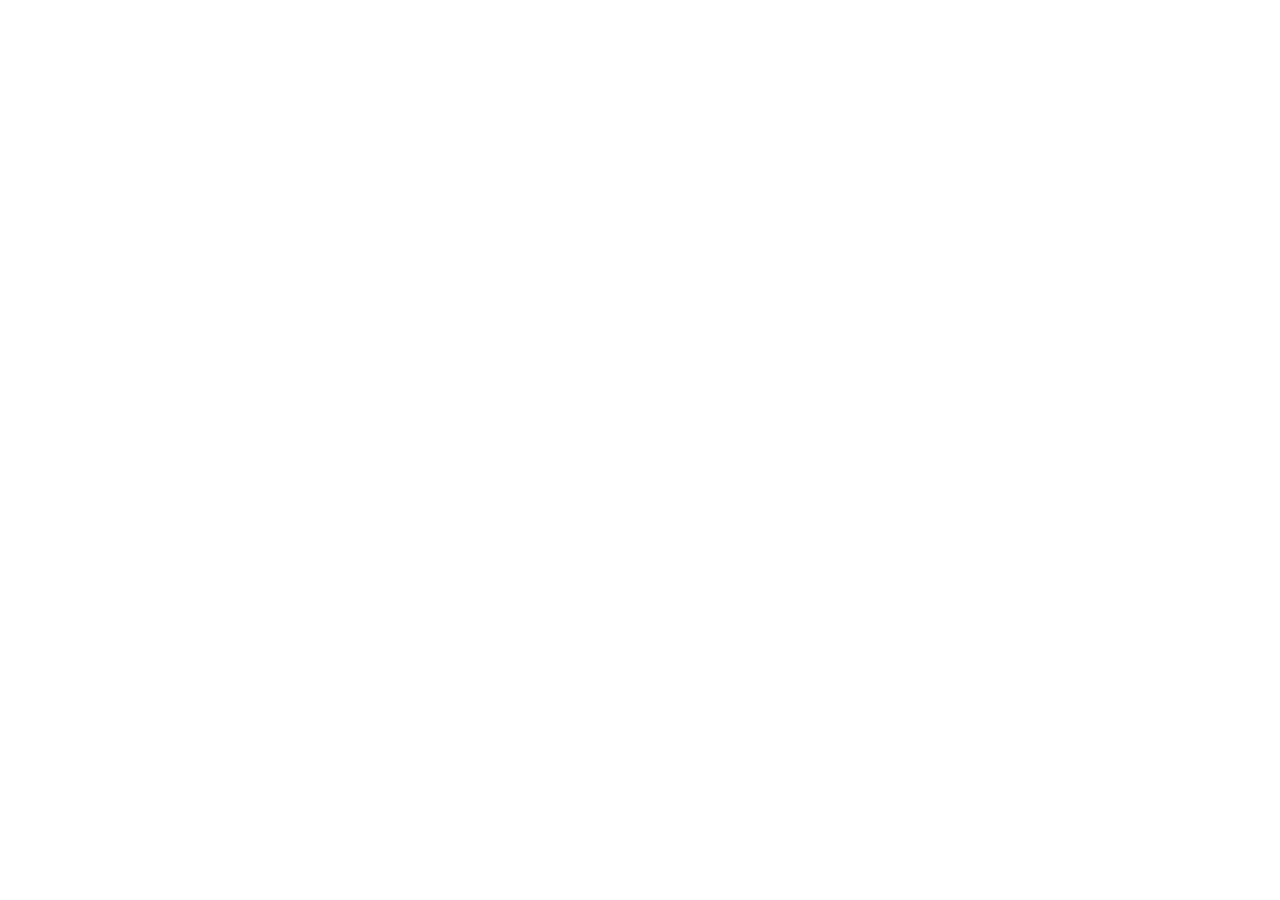
==== index.html @ a03999a0 "practice js" ====
<!DOCTYPE html>
<html lang="en">
<head>
    <meta charset="UTF-8">
    <meta name="viewport" content="width=device-width, initial-scale=1.0">
    <title>Document</title>
<link href="https://cdn.jsdelivr.net/npm/bootstrap@5.0.2/dist/css/bootstrap.min.css" rel="stylesheet" integrity="sha384-EVSTQN3/azprG1Anm3QDgpJLIm9Nao0Yz1ztcQTwFspd3yD65VohhpuuCOmLASjC" crossorigin="anonymous"></head>
<body>
    <div class="w-auto h-auto bg-black text-white">

    </div>
    <script src="script.js"></script>
</body>
</html>
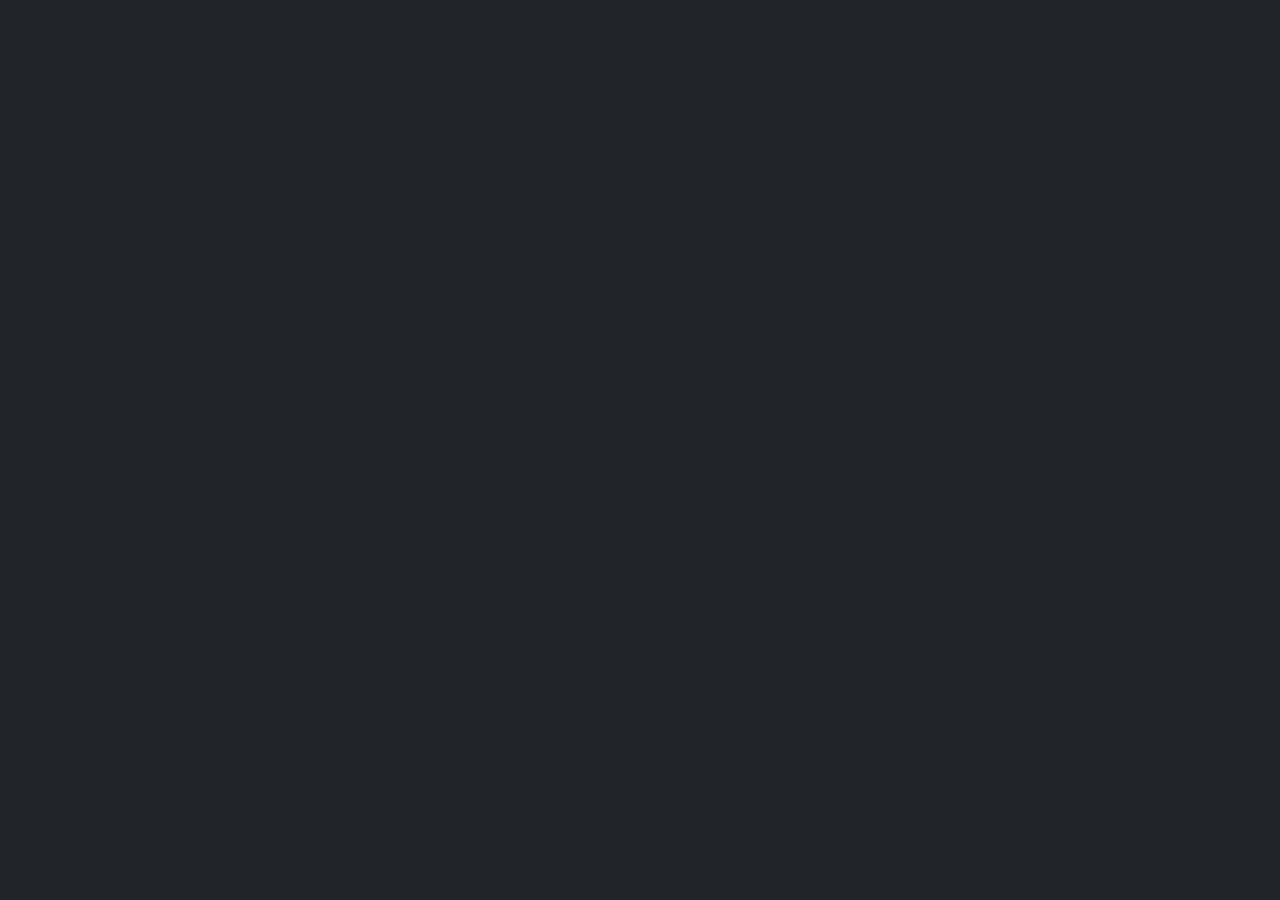
==== commit fb771a99: "practice js" ====
--- a/index.html
+++ b/index.html
@@ -4,9 +4,10 @@
     <meta charset="UTF-8">
     <meta name="viewport" content="width=device-width, initial-scale=1.0">
     <title>Document</title>
-<link href="https://cdn.jsdelivr.net/npm/bootstrap@5.0.2/dist/css/bootstrap.min.css" rel="stylesheet" integrity="sha384-EVSTQN3/azprG1Anm3QDgpJLIm9Nao0Yz1ztcQTwFspd3yD65VohhpuuCOmLASjC" crossorigin="anonymous"></head>
-<body>
-    <div class="w-auto h-auto bg-black text-white">
+    <link href="https://cdn.jsdelivr.net/npm/bootstrap@5.0.2/dist/css/bootstrap.min.css" rel="stylesheet" integrity="sha384-EVSTQN3/azprG1Anm3QDgpJLIm9Nao0Yz1ztcQTwFspd3yD65VohhpuuCOmLASjC" crossorigin="anonymous">
+</head>
+<body class="bg-dark text-white">
+    <div >
 
     </div>
     <script src="script.js"></script>
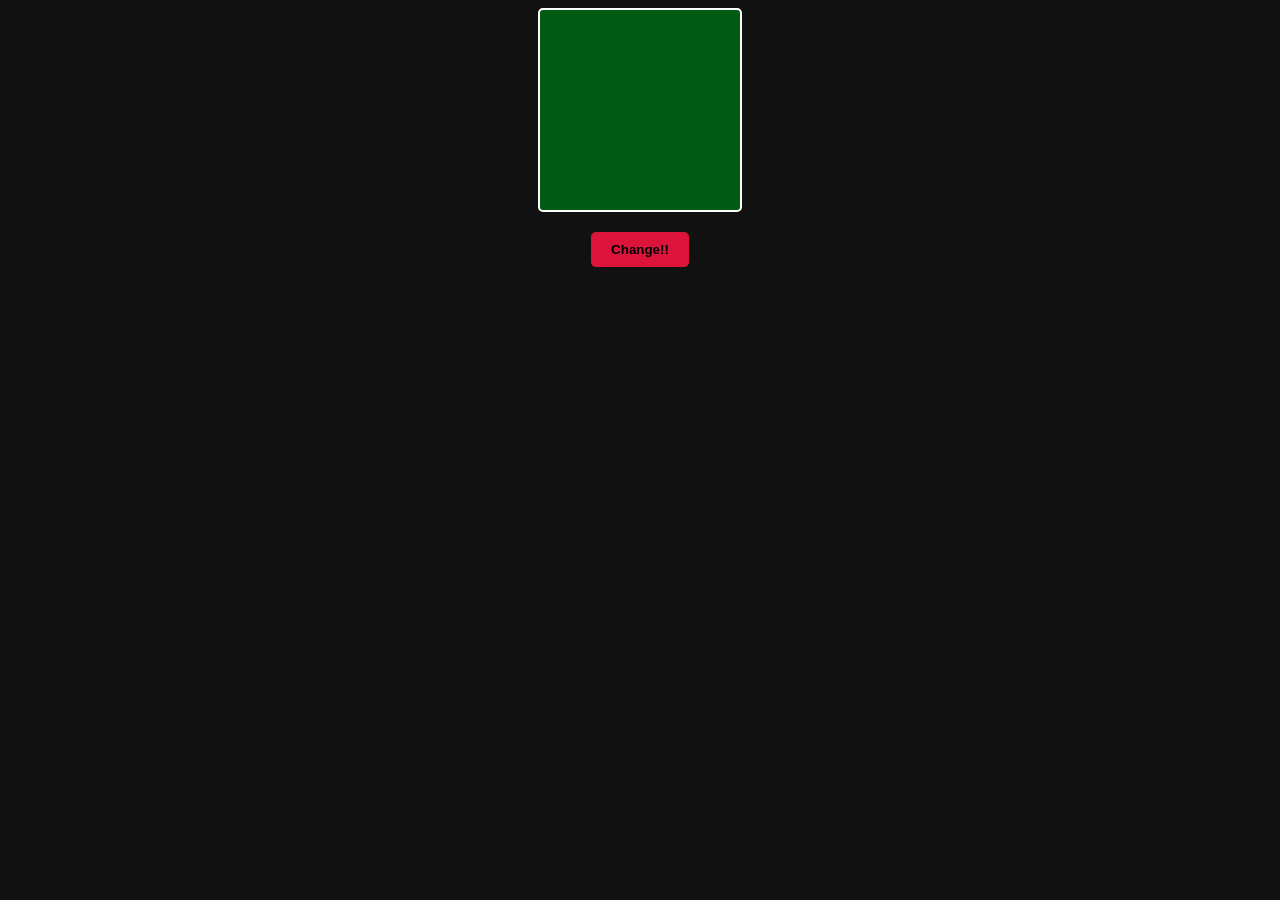
==== commit 1d1b7f54: "practice js" ====
--- a/index.html
+++ b/index.html
@@ -4,12 +4,13 @@
     <meta charset="UTF-8">
     <meta name="viewport" content="width=device-width, initial-scale=1.0">
     <title>Document</title>
-    <link href="https://cdn.jsdelivr.net/npm/bootstrap@5.0.2/dist/css/bootstrap.min.css" rel="stylesheet" integrity="sha384-EVSTQN3/azprG1Anm3QDgpJLIm9Nao0Yz1ztcQTwFspd3yD65VohhpuuCOmLASjC" crossorigin="anonymous">
+    <!-- <link href="https://cdn.jsdelivr.net/npm/bootstrap@5.0.2/dist/css/bootstrap.min.css" rel="stylesheet" integrity="sha384-EVSTQN3/azprG1Anm3QDgpJLIm9Nao0Yz1ztcQTwFspd3yD65VohhpuuCOmLASjC" crossorigin="anonymous"> -->
+    <link rel="stylesheet" href="style.css">
 </head>
 <body class="bg-dark text-white">
-    <div >
-
-    </div>
-    <script src="script.js"></script>
+    <div id="box"></div>
+    <button>Change!!</button>
+    <!-- <script src="script.js"></script> -->
+     <script src="rendomcolor.js"></script>
 </body>
 </html>
--- a/style.css
+++ b/style.css
@@ -0,0 +1,27 @@
+body{
+    background-color: #111;
+    display: flex;
+    align-items: center;
+    justify-content: center; 
+    gap: 20px;
+    flex-direction: column;
+}
+
+#box{
+    height: 200px;
+    width: 200px;
+    background-color: rgb(0, 90,20);
+    border: 2px solid white;
+    border-radius: 5px;
+}
+
+button{
+    padding: 10px 20px;
+    background-color:crimson;
+    border: none;
+    border-radius: 5px;
+    font-weight: 600;
+}
+button:active{
+    scale: 0.95;
+}
